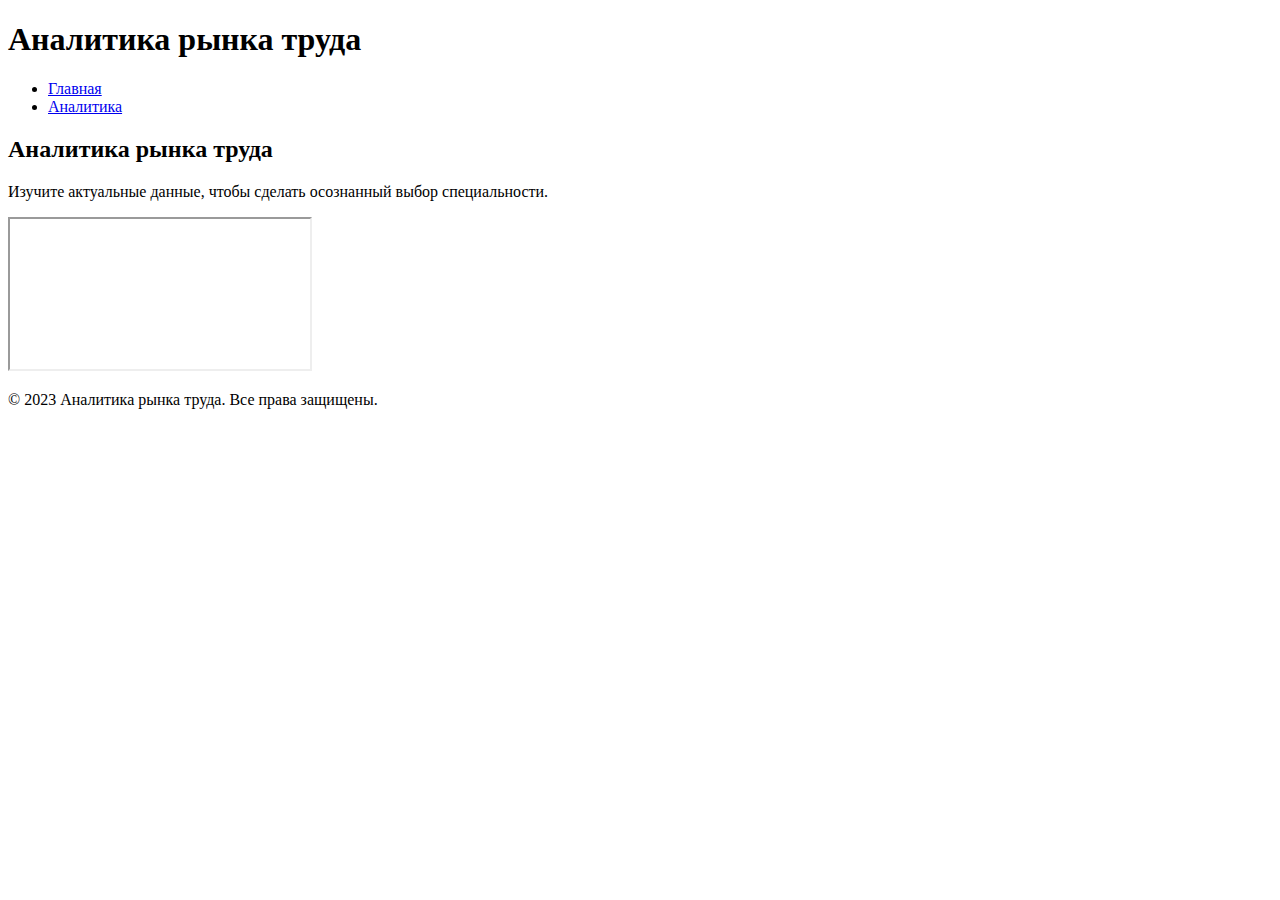
==== analytics.html @ 27f9cf32 "Create analytics.html" ====
<!DOCTYPE html>
<html lang="ru">
<head>
    <meta charset="UTF-8">
    <meta name="viewport" content="width=device-width, initial-scale=1.0">
    <title>Аналитика рынка труда</title>
    <link rel="stylesheet" href="css/styles.css">
</head>
<body>
    <!-- Шапка сайта -->
    <header>
        <div class="container">
            <h1>Аналитика рынка труда</h1>
            <nav>
                <ul>
                    <li><a href="index.html">Главная</a></li>
                    <li><a href="analytics.html">Аналитика</a></li>
                </ul>
            </nav>
        </div>
    </header>

    <!-- Основной контент -->
    <main>
        <section class="analytics">
            <div class="container">
                <h2>Аналитика рынка труда</h2>
                <p>Изучите актуальные данные, чтобы сделать осознанный выбор специальности.</p>
                <iframe title="Аналитика рынка труда" 
                        src="https://app.powerbi.com/view?r=eyJrIjoiYjJiZWQ3NTMtMjYzNC00MTNkLTgxNTAtYjFkZDU3MTFhMDk4IiwidCI6IjZlZWVhZjNlLTY3MTItNDhhNC05NzY3LTNmY2E1NGUxMTc1YyIsImMiOjl9" 
                        allowfullscreen>
                </iframe>
            </div>
        </section>
    </main>

    <!-- Подвал сайта -->
    <footer>
        <div class="container">
            <p>&copy; 2023 Аналитика рынка труда. Все права защищены.</p>
        </div>
    </footer>

    <script src="js/script.js"></script>
</body>
</html>
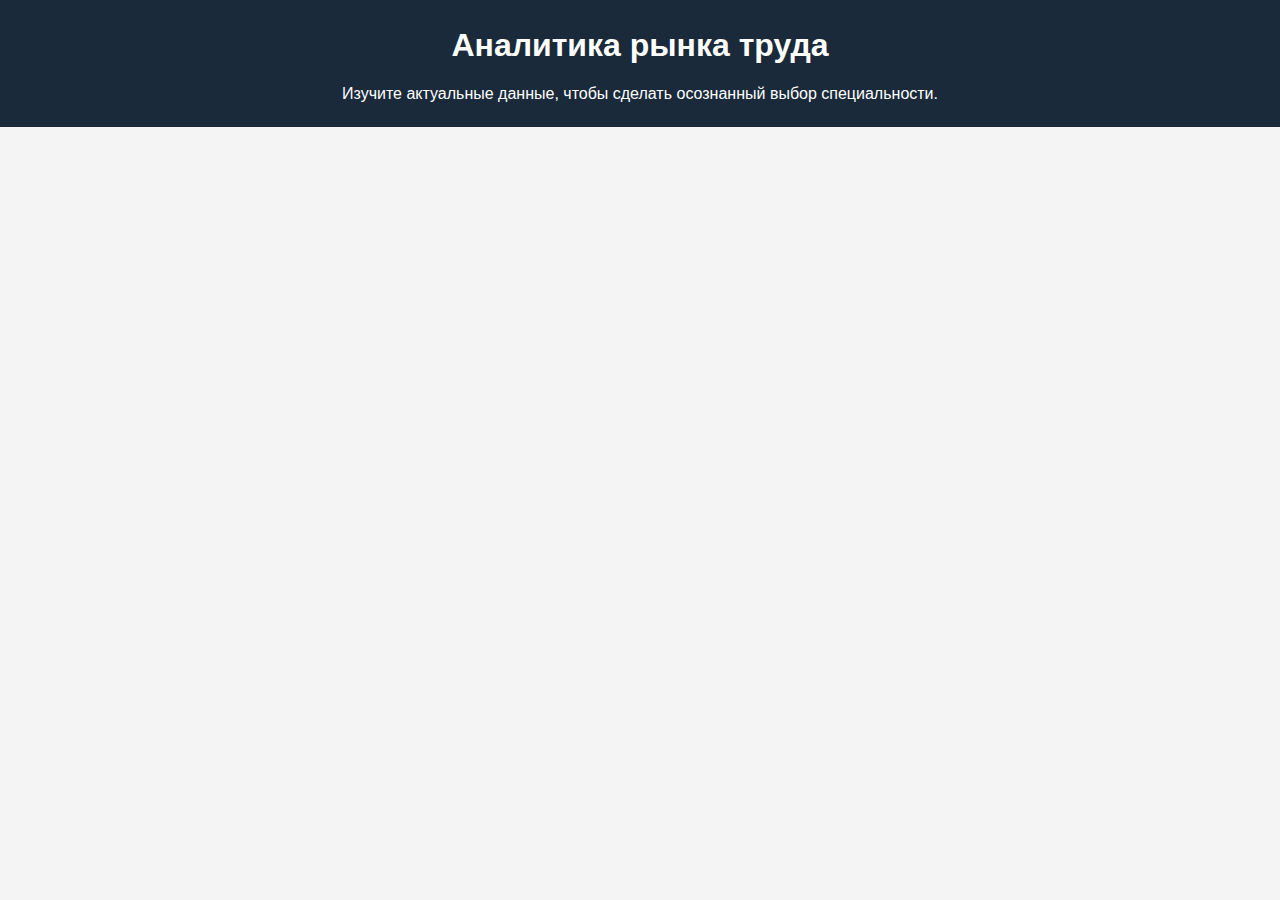
==== commit b076787c: "Update analytics.html" ====
--- a/analytics.html
+++ b/analytics.html
@@ -5,42 +5,50 @@
     <meta name="viewport" content="width=device-width, initial-scale=1.0">
     <title>Аналитика рынка труда</title>
     <link rel="stylesheet" href="css/styles.css">
+    <style>
+        /* Стили для полноэкранного отчета */
+        html, body {
+            height: 100%;
+            margin: 0;
+            padding: 0;
+            overflow: hidden; /* Убираем прокрутку */
+        }
+        .analytics {
+            height: 100vh; /* Занимает всю высоту экрана */
+            display: flex;
+            flex-direction: column;
+        }
+        .analytics-header {
+            background-color: #1A2A3A;
+            color: #fff;
+            padding: 20px;
+            text-align: center;
+        }
+        .analytics-header h2 {
+            margin: 0;
+            font-size: 2em;
+        }
+        .analytics-header p {
+            margin: 10px 0 0;
+        }
+        iframe {
+            flex: 1; /* Занимает оставшееся пространство */
+            border: none;
+        }
+    </style>
 </head>
 <body>
-    <!-- Шапка сайта -->
-    <header>
-        <div class="container">
-            <h1>Аналитика рынка труда</h1>
-            <nav>
-                <ul>
-                    <li><a href="index.html">Главная</a></li>
-                    <li><a href="analytics.html">Аналитика</a></li>
-                </ul>
-            </nav>
+    <!-- Шапка страницы аналитики -->
+    <div class="analytics">
+        <div class="analytics-header">
+            <h2>Аналитика рынка труда</h2>
+            <p>Изучите актуальные данные, чтобы сделать осознанный выбор специальности.</p>
         </div>
-    </header>
-
-    <!-- Основной контент -->
-    <main>
-        <section class="analytics">
-            <div class="container">
-                <h2>Аналитика рынка труда</h2>
-                <p>Изучите актуальные данные, чтобы сделать осознанный выбор специальности.</p>
-                <iframe title="Аналитика рынка труда" 
-                        src="https://app.powerbi.com/view?r=eyJrIjoiYjJiZWQ3NTMtMjYzNC00MTNkLTgxNTAtYjFkZDU3MTFhMDk4IiwidCI6IjZlZWVhZjNlLTY3MTItNDhhNC05NzY3LTNmY2E1NGUxMTc1YyIsImMiOjl9" 
-                        allowfullscreen>
-                </iframe>
-            </div>
-        </section>
-    </main>
-
-    <!-- Подвал сайта -->
-    <footer>
-        <div class="container">
-            <p>&copy; 2023 Аналитика рынка труда. Все права защищены.</p>
-        </div>
-    </footer>
-
-    <script src="js/script.js"></script>
+        <!-- Встроенный отчет Power BI -->
+        <iframe title="Аналитика рынка труда" 
+                src="https://app.powerbi.com/view?r=eyJrIjoiYjJiZWQ3NTMtMjYzNC00MTNkLTgxNTAtYjFkZDU3MTFhMDk4IiwidCI6IjZlZWVhZjNlLTY3MTItNDhhNC05NzY3LTNmY2E1NGUxMTc1YyIsImMiOjl9" 
+                allowfullscreen>
+        </iframe>
+    </div>
 </body>
 </html>
--- a/css/styles.css
+++ b/css/styles.css
@@ -0,0 +1,163 @@
+/* Общие стили */
+body {
+    font-family: 'Open Sans', sans-serif;
+    margin: 0;
+    padding: 0;
+    background-color: #f4f4f4;
+    color: #333;
+    line-height: 1.6;
+}
+
+h1, h2, h3 {
+    font-family: 'Montserrat', sans-serif;
+}
+
+.container {
+    width: 90%;
+    max-width: 1200px;
+    margin: 0 auto;
+}
+
+/* Шапка */
+header {
+    background-color: #1A2A3A;
+    color: #fff;
+    padding: 20px 0;
+    text-align: center;
+}
+
+header h1 {
+    margin: 0;
+    font-size: 2.5em;
+}
+
+nav ul {
+    list-style: none;
+    padding: 0;
+    display: flex;
+    justify-content: center;
+    margin: 10px 0 0;
+}
+
+nav ul li {
+    margin: 0 15px;
+}
+
+nav ul li a {
+    color: #fff;
+    text-decoration: none;
+    font-weight: bold;
+    font-size: 1.1em;
+}
+
+/* Герой-секция */
+.hero {
+    background-color: #00BFFF;
+    color: #fff;
+    padding: 100px 0;
+    text-align: center;
+}
+
+.hero h2 {
+    margin: 0;
+    font-size: 2.5em;
+}
+
+.hero p {
+    font-size: 1.2em;
+    max-width: 800px;
+    margin: 20px auto;
+}
+
+.btn {
+    display: inline-block;
+    padding: 15px 30px;
+    background-color: #FF6F61;
+    color: #fff;
+    text-decoration: none;
+    border-radius: 5px;
+    margin-top: 20px;
+    font-size: 1.1em;
+    transition: background-color 0.3s ease;
+}
+
+.btn:hover {
+    background-color: #FF4500;
+}
+
+/* О проекте */
+.about {
+    padding: 50px 0;
+    text-align: center;
+}
+
+.about h2 {
+    font-size: 2em;
+    margin-bottom: 20px;
+}
+
+.about p {
+    max-width: 800px;
+    margin: 0 auto 40px;
+}
+
+.about-cards {
+    display: flex;
+    justify-content: space-between;
+    gap: 20px;
+}
+
+.card {
+    background-color: #fff;
+    padding: 20px;
+    border-radius: 10px;
+    box-shadow: 0 0 10px rgba(0, 0, 0, 0.1);
+    width: 30%;
+    text-align: center;
+}
+
+.card h3 {
+    margin-top: 0;
+    font-size: 1.5em;
+}
+
+/* Преимущества */
+.benefits {
+    background-color: #1A2A3A;
+    color: #fff;
+    padding: 50px 0;
+    text-align: center;
+}
+
+.benefits h2 {
+    font-size: 2em;
+    margin-bottom: 40px;
+}
+
+.benefits-grid {
+    display: flex;
+    justify-content: space-between;
+    gap: 20px;
+}
+
+.benefit {
+    background-color: #00BFFF;
+    padding: 20px;
+    border-radius: 10px;
+    width: 30%;
+    text-align: center;
+}
+
+.benefit h3 {
+    margin-top: 0;
+    font-size: 1.5em;
+}
+
+/* Подвал */
+footer {
+    background-color: #1A2A3A;
+    color: #fff;
+    text-align: center;
+    padding: 20px 0;
+    margin-top: 50px;
+}
